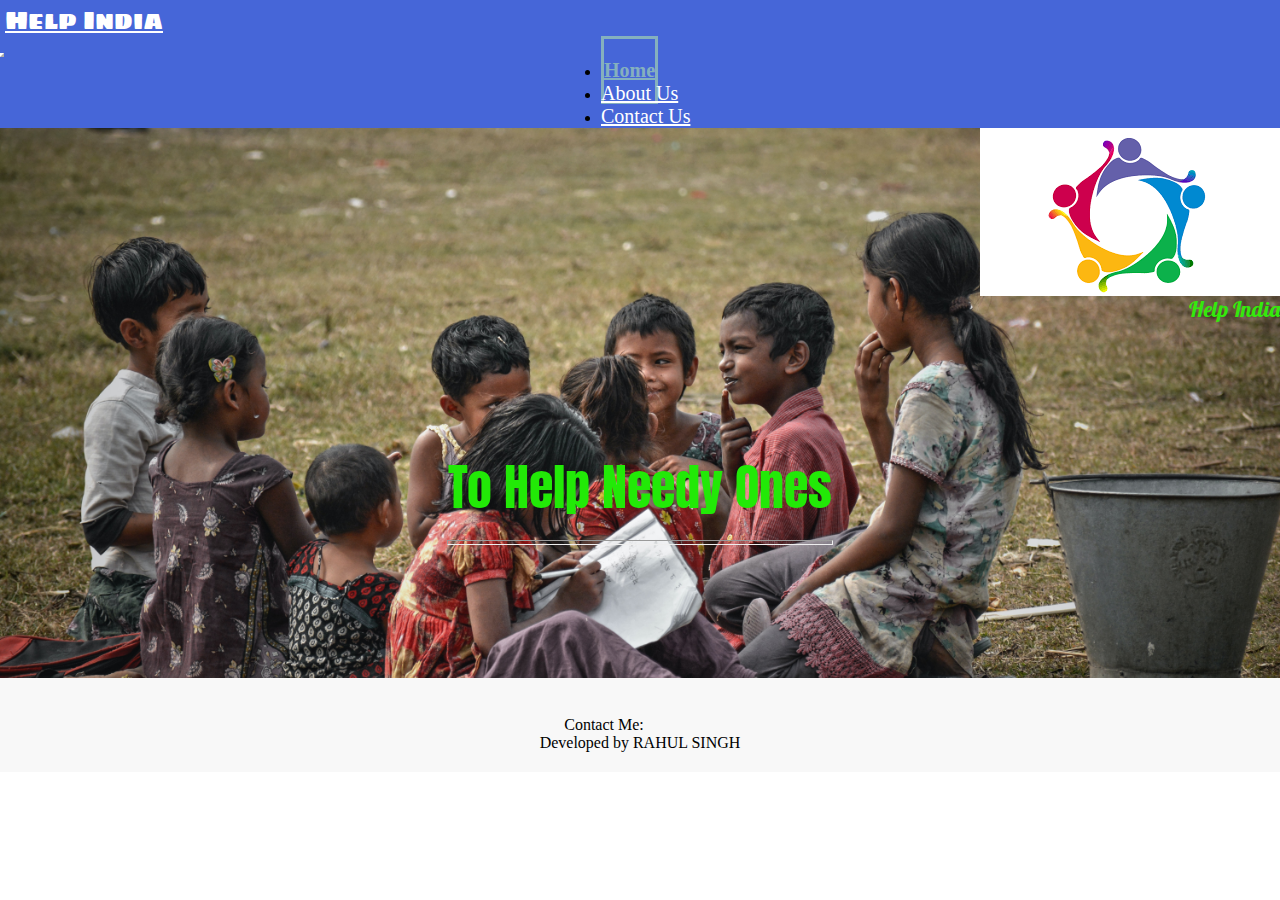
==== index.html @ bc1e0d51 "My Help India Website" ====
<!DOCTYPE html>
<!DOCTYPE html>
<html lang="en" dir="ltr">

<head>
  <meta charset="utf-8">
  <meta http-equiv="X-UA-Compatible" content="IE=edge">
  <meta name="viewport" content="width=device-width, initial-scale=1.0">
  <title>Help India</title>

  <link href="https://cdn.jsdelivr.net/npm/bootstrap@5.0.1/dist/css/bootstrap.min.css" rel="stylesheet" integrity="sha384-+0n0xVW2eSR5OomGNYDnhzAbDsOXxcvSN1TPprVMTNDbiYZCxYbOOl7+AMvyTG2x" crossorigin="anonymous">
  <link rel="stylesheet" href="https://use.fontawesome.com/releases/v5.15.3/css/all.css" integrity="sha384-SZXxX4whJ79/gErwcOYf+zWLeJdY/qpuqC4cAa9rOGUstPomtqpuNWT9wdPEn2fk" crossorigin="anonymous">
  <link rel="preconnect" href="https://fonts.gstatic.com">
  <link href="https://fonts.googleapis.com/css2?family=Anton&family=Lobster&family=Sigmar+One&display=swap" rel="stylesheet">

  <link rel="stylesheet" href="common.css">
  <link rel="stylesheet" href="style.css">
</head>

<body>
  <nav class="navbar navbar-expand-lg navbar-dark bg-dark sticky-top" id="navigation">
    <div class="container-fluid">
      <div>
        <a class="navbar-brand heading" href="#">Help India</a>
      </div>
      <button class="navbar-toggler collapsed custom-toggler" type="button" data-bs-toggle="collapse" data-bs-target="#navbarSupportedContent1" aria-controls="navbarSupportedContent1" aria-expanded="false" aria-label="Toggle navigation">
        <span class="navbar-toggler-icon"></span>
      </button>
      <div class="navbar-collapse collapse navLinks" id="navbarSupportedContent1">
        <ul class="navbar-nav me-auto mb-2 mb-lg-0">
          <li class="nav-item navItems">
            <a class="nav-link active" aria-current="page" href="index.html">Home</a>
          </li>
          <li class="nav-item navItems">
            <a class="nav-link other-links" href="about_us.html">About Us</a>
          </li>
            <li class="nav-item navItems">
            <a class="nav-link other-links" href="contact_us.html">Contact Us</a>
          </li>
        </ul>
      </div>
    </div>
  </nav>

	<div class="bg-image">
    <div class="logo-heading">
      <img src="download.png" alt="error">
 <p class="tagline">Help India</p>
	</div>
                <br><br>
                   <div class="donation">
      <p>To Help Needy Ones</p>
      <hr>
      
      
      
      <form><script src="https://checkout.razorpay.com/v1/payment-button.js" data-payment_button_id="pl_LlF7dSB0yeNETT" async> </script> </form>
    </div>
  </div>
            <script src="https://cdn.jsdelivr.net/npm/bootstrap@5.0.1/dist/js/bootstrap.bundle.min.js" integrity="sha384-gtEjrD/SeCtmISkJkNUaaKMoLD0//ElJ19smozuHV6z3Iehds+3Ulb9Bn9Plx0x4" crossorigin="anonymous"></script>
  <script src="https://cdn.jsdelivr.net/npm/@popperjs/core@2.9.2/dist/umd/popper.min.js" integrity="sha384-IQsoLXl5PILFhosVNubq5LC7Qb9DXgDA9i+tQ8Zj3iwWAwPtgFTxbJ8NT4GN1R8p" crossorigin="anonymous"></script>

        

  <!-- footer starts here -->
  <footer>
    <br>
    <div class="row text-center">        
     
      <div class="col-md-6 text-center">
          <ul class="social-icons">
            Contact Me:
            <li><a target="_blank" class="github" href="https://github.com/Rahulmysterioid"><i class="fab fa-github fa-2x"></i></a></li>
            
            <li><a target="_blank" class="linkedin" href="https://www.linkedin.com/in/rahul-s-4b6b5b107/"><i class="fab fa-linkedin fa-2x"></i></a></li>   
            <li><a target="_blank" class="youtube" href="https://www.youtube.com/channel/UCqVANpPb-FqO-lWAy6BYp2g"><i class="fab fa-youtube fa-2x"></i></a></li>  
          </ul>
      </div>
      <div class="col-md-6">          
        <p>Developed by RAHUL SINGH</p>          
      </div>
    </div>
  </footer>
  <!-- footer ends here -->
    </body>
</html>
---- common.css ----
#navigation {
  background-color: rgb(70, 102, 216) !important;
}

.heading {
  font-family: 'Sigmar One', cursive;
  color: white !important;
  font-size: 25px;
  margin-left: 5px;
  
}

.navLinks {
  margin-left: 45%;
}

.navItems {
  margin: 0px 25px;
}

.navItems a {
  font-size: 20px;
  padding: 20px 0px;
}

.navItems .other-links {
  color: white !important;
}

.navItems a:hover {
  color: #85b0be !important;
  font-weight: bold;
}

.navItems .active {
  color: #85b0be !important;
  font-weight: bold;
  border: 3px solid;
}

.custom-toggler.navbar-toggler {
  border-color: white;
}

section#footer {
  background-color: rgba(5, 42, 62, 1);
  margin: 0;
  color: #fff;
}

section.section {
  margin: 0;
  padding: 80px 0 60px 0;
}

.align-center {
  text-align: center;
}

ul.social-network {
  list-style: none;
  display: inline;
  margin-left: 0 !important;
  padding: 0;
}

ul.social-network li {
  display: inline;
  margin: 0 5px;
}

.social-network a.icoYt:hover {
  background-color: #e52d27;
}

.social-network a.icoLinkedin:hover {
  background-color: #2940d3;
}

.social-network a.icoInstagram:hover {
  background-color: #ff449f;
}

.social-circle li a {
  display: inline-block;
  position: relative;
  margin: 0px 10px 0 10px;
  -moz-border-radius: 50%;
  -webkit-border-radius: 50%;
  border-radius: 50%;
  text-align: center;
  width: 70px;
  height: 70px;
  font-size: 30px;
  padding-top: 10px;
  background: #85b0be;
}

.social-circle li i {
  margin: 0;
  line-height: 50px;
  text-align: center;
}

.social-circle li a:hover i, .triggeredHover {
  -moz-transform: rotate(360deg);
  -webkit-transform: rotate(360deg);
  -ms--transform: rotate(360deg);
  transform: rotate(360deg);
  -webkit-transition: all 3.2s;
  -moz-transition: all 0.2s;
  -o-transition: all 0.2s;
  -ms-transition: all 0.2s;
  transition: all 0.8s;
}

.social-circle i {
  color: #fff;
  -webkit-transition: all 0.8s;
  -moz-transition: all 0.8s;
  -o-transition: all 0.8s;
  -ms-transition: all 0.8s;
  transition: all 0.8s;
}

@media screen and (max-width: 1190px) {
  .navLinks {
    margin-left: 40%;
  }
}

@media screen and (max-width: 1090px) {
  .navLinks {
    margin-left: 33%;
  }
}

@media screen and (max-device-width: 991px) {
  .navLinks {
    margin-left: 0;
  }

  .navItems a {
    text-align: center;
  }
}
---- style.css ----
*{
    margin: 0;
    padding: 0;
    font-family: 'Times New Roman', Times, serif;
}

header{
    background-image: linear-gradient(rgba(231, 217, 217, 0.5),rgba(225, 220, 220, 0.5)), url('extra.jpg') ;
    height: 100vh;
    background-size: cover;
    background-position: center;
}
.bg-image {
  background-image: url('extra.jpg');
  background-repeat: no-repeat;
  background-size: cover;
  background-position: center;
  height: 550px;
}

.tagline {
  font-family: 'Lobster', cursive;
  color: rgb(52, 233, 12);
  margin-top: -5px;
  font-size: 22px;
}

.logo-heading {
  text-align: right;
}



.logo img{
    float: right;
    width:100px;
    height:100px ;
    margin-top: 10px;
    margin-left: 15px;
	background: transparent;
}

.main{
    max-width: 1200px;
    margin: auto;
}


.donation {
  text-align: center;
  color: rgb(34, 233, 7);
  width: 100%;
  margin: 90px auto 0px;
}

.donation p {
  font-family: 'Anton', sans-serif;
  font-size: 50px;
}

hr {
  width: 30%;
  margin: 16px auto 16px;
  height: 3px !important;
}



footer {
  background-color: #f8f8f8;
  padding: 20px;
  text-align: center;
}

footer ul {
  list-style: none;
  margin: 0;
  padding: 0;
}

footer li {
  display: inline-block;
  margin: 0 10px;
}

footer a {
  color: #333;
  text-decoration: none;
}
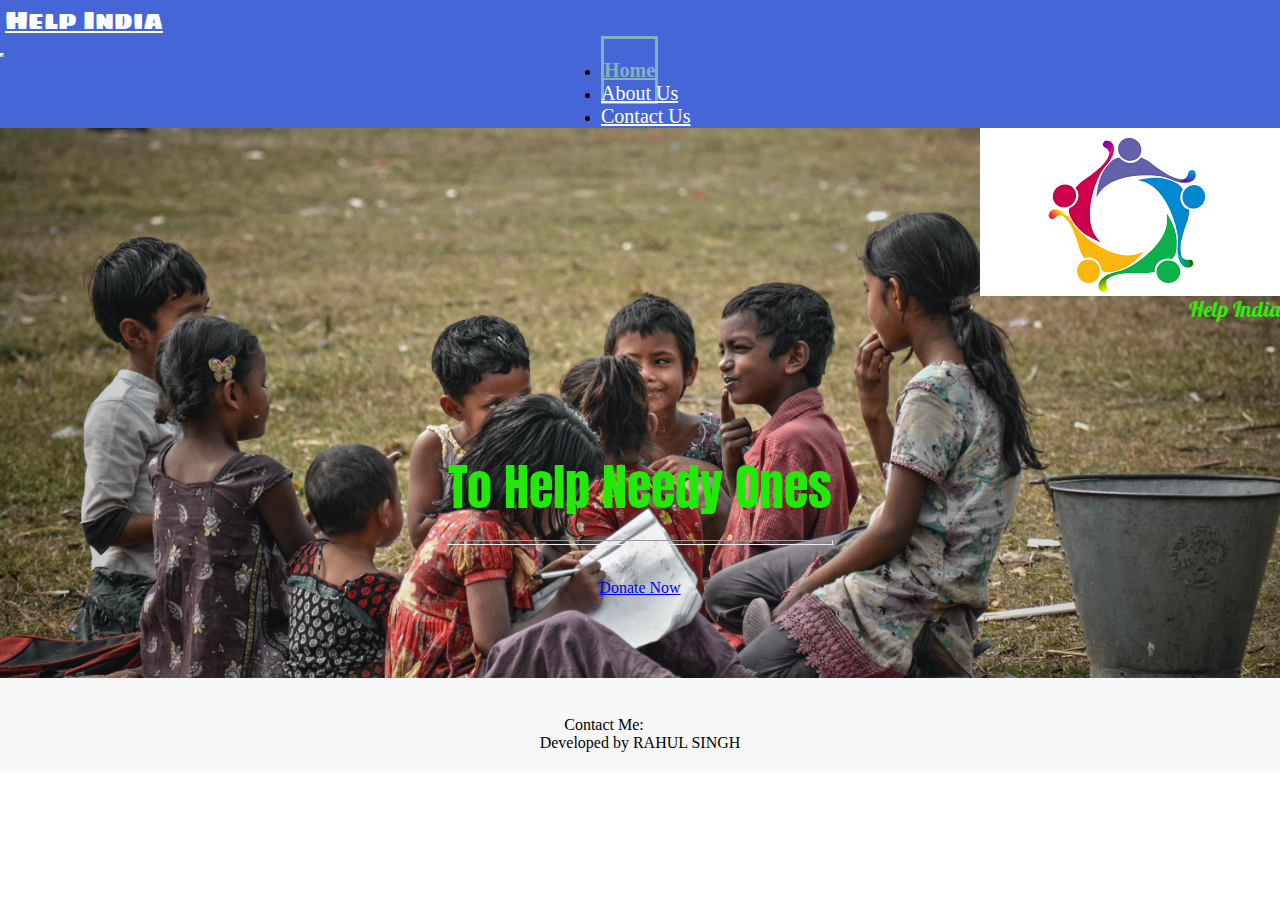
==== commit 9a617d9d: "Update index.html" ====
--- a/index.html
+++ b/index.html
@@ -6,7 +6,7 @@
   <meta charset="utf-8">
   <meta http-equiv="X-UA-Compatible" content="IE=edge">
   <meta name="viewport" content="width=device-width, initial-scale=1.0">
-  <title>Help India</title>
+  <title>Home</title>
 
   <link href="https://cdn.jsdelivr.net/npm/bootstrap@5.0.1/dist/css/bootstrap.min.css" rel="stylesheet" integrity="sha384-+0n0xVW2eSR5OomGNYDnhzAbDsOXxcvSN1TPprVMTNDbiYZCxYbOOl7+AMvyTG2x" crossorigin="anonymous">
   <link rel="stylesheet" href="https://use.fontawesome.com/releases/v5.15.3/css/all.css" integrity="sha384-SZXxX4whJ79/gErwcOYf+zWLeJdY/qpuqC4cAa9rOGUstPomtqpuNWT9wdPEn2fk" crossorigin="anonymous">
@@ -18,7 +18,7 @@
 </head>
 
 <body>
-  <nav class="navbar navbar-expand-lg navbar-dark bg-dark sticky-top" id="navigation">
+  <nav class="navbar navbar-expand-sm navbar-dark bg-dark sticky-top" id="navigation">
     <div class="container-fluid">
       <div>
         <a class="navbar-brand heading" href="#">Help India</a>
@@ -49,12 +49,15 @@
 	</div>
                 <br><br>
                    <div class="donation">
-      <p>To Help Needy Ones</p>
+      <p>To Help Needy Ones</p> 
       <hr>
+
+      <br><a class="btn btn-primary" href="https://rzp.io/i/53CEpcP" role="button">Donate Now</a>
+
       
       
       
-      <form><script src="https://checkout.razorpay.com/v1/payment-button.js" data-payment_button_id="pl_LlF7dSB0yeNETT" async> </script> </form>
+      
     </div>
   </div>
             <script src="https://cdn.jsdelivr.net/npm/bootstrap@5.0.1/dist/js/bootstrap.bundle.min.js" integrity="sha384-gtEjrD/SeCtmISkJkNUaaKMoLD0//ElJ19smozuHV6z3Iehds+3Ulb9Bn9Plx0x4" crossorigin="anonymous"></script>
